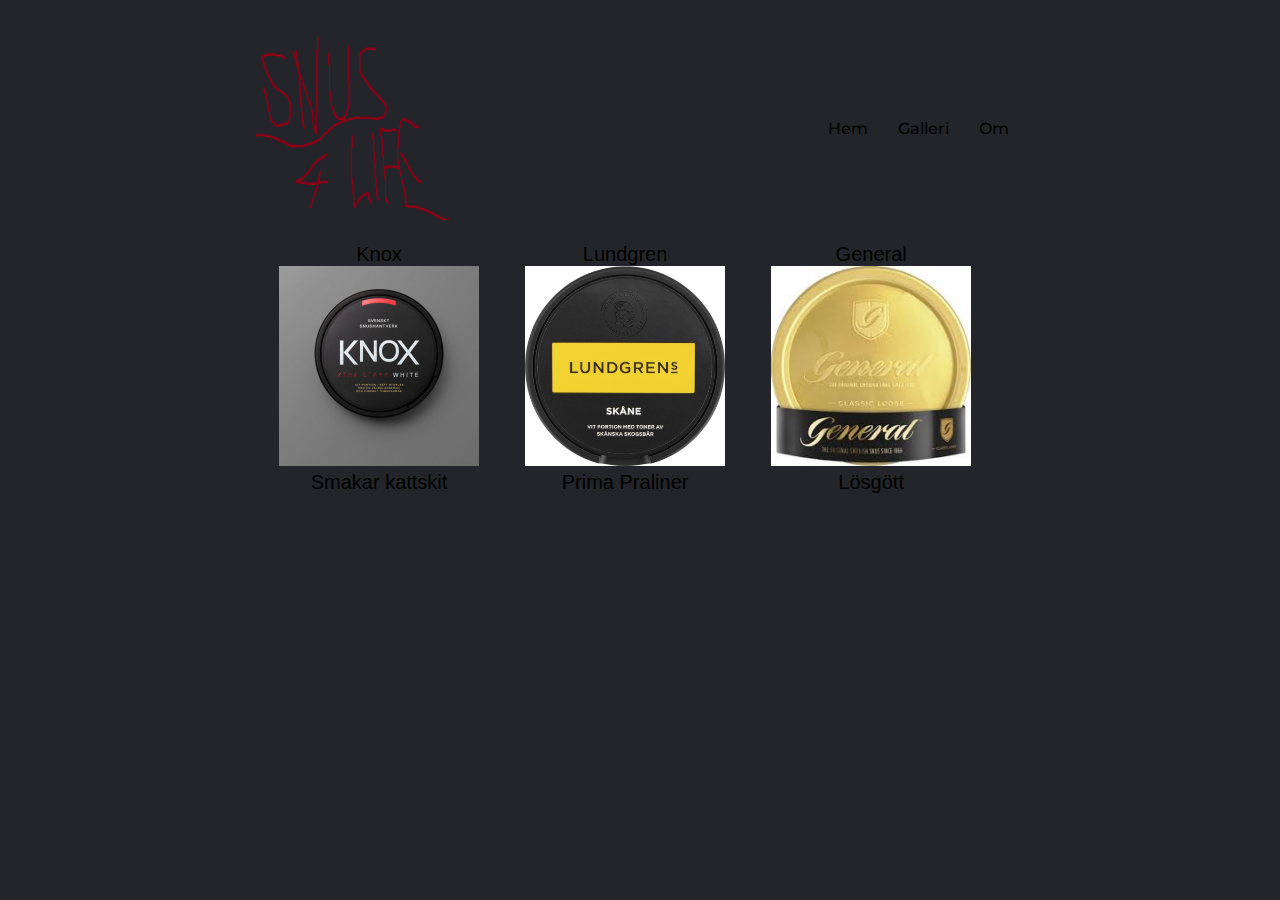
==== SnusForLife/galleri.html @ 82edf142 "Flyttade bilder till galleriet" ====
<!DOCTYPE html>
<html lang="en">
<head>
    <meta charset="UTF-8">
    <meta name="viewport" content="width=device-width, initial-scale=1.0">
    <title>Document</title>
    <link rel="stylesheet" href="style.css">
</head>
<body>
    <header>
        <img src="Bilder/Logo.png" width="200" height="200">
        <nav class="navbar">
            <ul>
                <li><a href="/SnusForLife/Om.html">Om</a></li>
                <li><a href="/SnusForLife/galleri.html">Galleri</a></li>
                <li><a href="/SnusForLife/index.html">Hem</a></li>
            </ul>
        </nav>
    </header>
    <main>
        <div class="box">Knox <img src="Bilder/Knox.jpg" width="200" height="200"><br>Smakar kattskit</div>
        <div class="box">Lundgren <img src="Bilder/Lundgrens.jpg" width="200" height="200"><br>Prima Praliner</div>
        <div class="box">General<img src="Bilder/General.jpg" width="200" height="200"><br>Lösgött</div>
    </main>
</body>
</html>
---- SnusForLife/style.css ----
@import url('https://fonts.googleapis.com/css2?family=Montserrat:wght@500&display=swap');

header{
    background-color: #24252A;
    display: flex;
    justify-content: space-between;
    align-items: center;
}

p{
    color:rgb(255, 255, 255);
    
}

body{
    background-color: #24252A;
    margin: 20px 20%;
    font-family: sans-serif;
}

.box{
    float: left;
    width: 200px;
    height: 200px;
    font-size: 20px;
    text-align: center;
    padding: 3%;
}

h1{
    color: rgb(18, 10, 73);
    font-family: "Montserrat", "sans-serif";
}

h2{
    color:rgb(164, 134, 35);
    font-family: "Montserrat", "sans-serif";
    font-weight: 500;
    font-size: 16px;
    font-style: italic;
}

h3{
    color:rgb(235, 117, 28)
}

.navbar ul{
    list-style-type: none;
}


.navbar li a{
    transition: all 0.3s ease 0s;
    font-weight: 500;
    text-decoration: none;
    color: #000;
    text-decoration: none;
    padding: 15px;
}

.navbar li a:hover{
    color:#3e348a;
}

.navbar li{
    float: right;
    font-family: "Montserrat", "sans-serif";
}
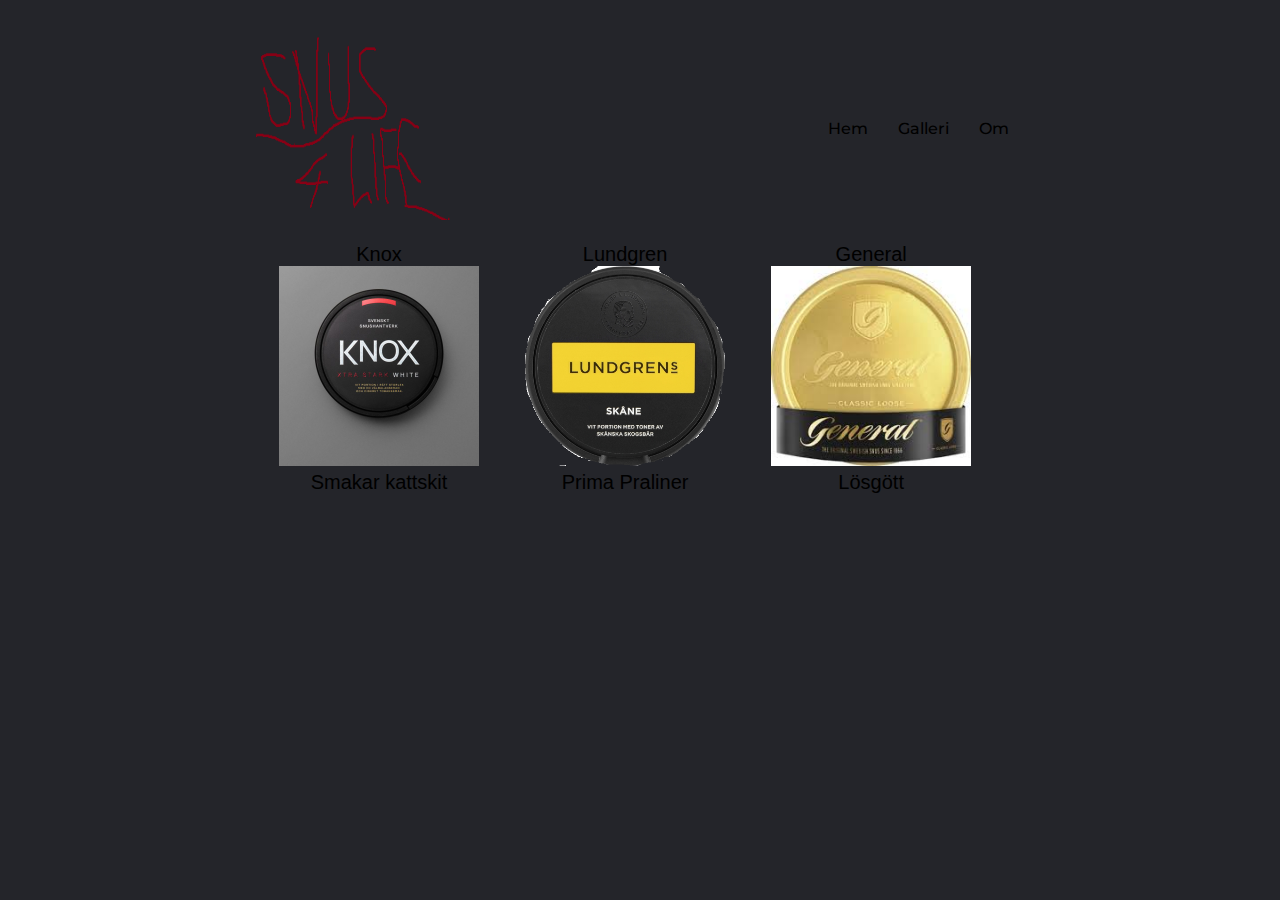
==== commit e4397326: "snyggat till min lundgrens" ====
--- a/SnusForLife/galleri.html
+++ b/SnusForLife/galleri.html
@@ -19,7 +19,7 @@
     </header>
     <main>
         <div class="box">Knox <img src="Bilder/Knox.jpg" width="200" height="200"><br>Smakar kattskit</div>
-        <div class="box">Lundgren <img src="Bilder/Lundgrens.jpg" width="200" height="200"><br>Prima Praliner</div>
+        <div class="box">Lundgren <img src="Bilder/Lundgrens.png" width="200" height="200"><br>Prima Praliner</div>
         <div class="box">General<img src="Bilder/General.jpg" width="200" height="200"><br>Lösgött</div>
     </main>
 </body>
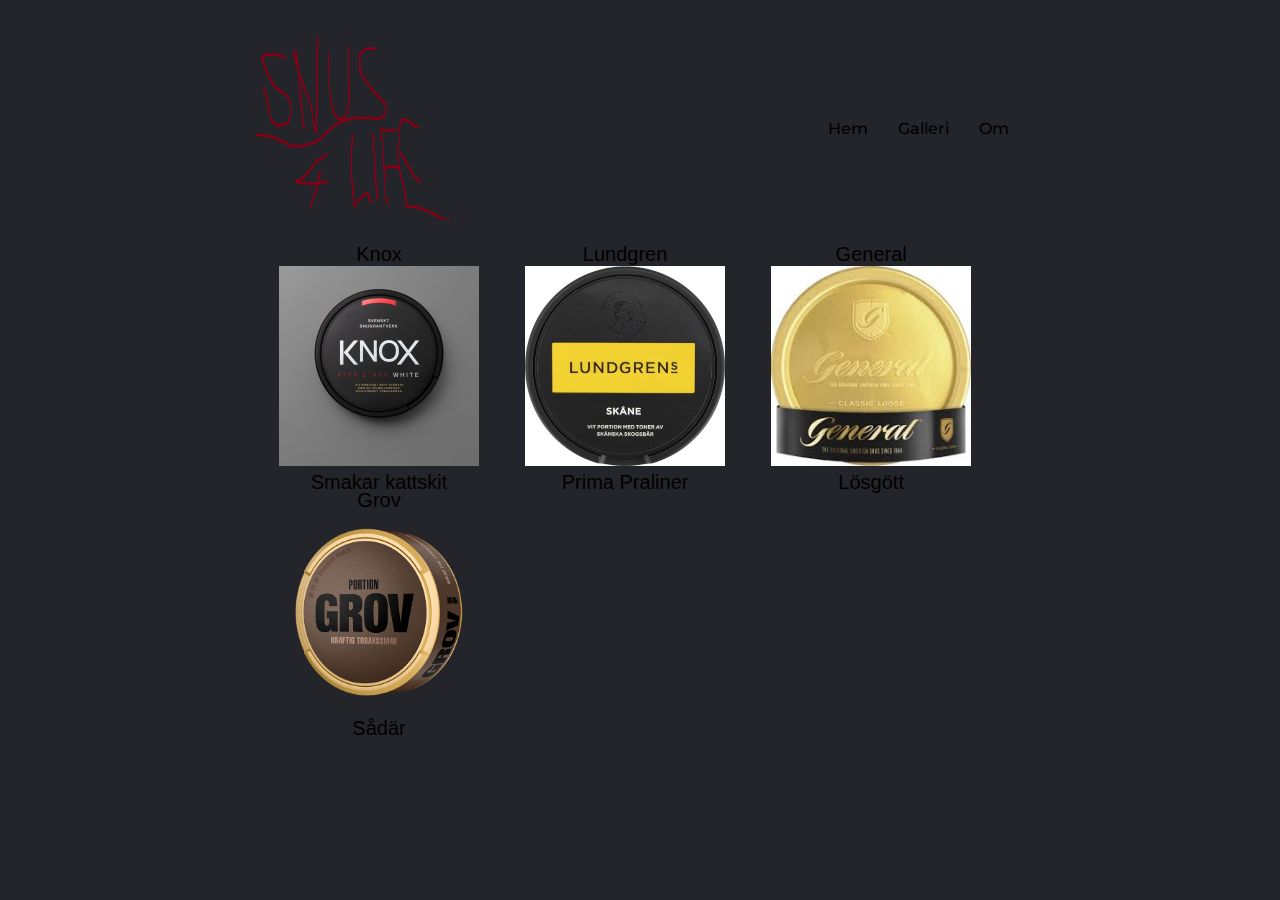
==== commit 74631be0: "la till en snus" ====
--- a/SnusForLife/galleri.html
+++ b/SnusForLife/galleri.html
@@ -19,8 +19,9 @@
     </header>
     <main>
         <div class="box">Knox <img src="Bilder/Knox.jpg" width="200" height="200"><br>Smakar kattskit</div>
-        <div class="box">Lundgren <img src="Bilder/Lundgrens.png" width="200" height="200"><br>Prima Praliner</div>
+        <div class="box">Lundgren <img src="Bilder/Lundgrens.jpg" width="200" height="200"><br>Prima Praliner</div>
         <div class="box">General<img src="Bilder/General.jpg" width="200" height="200"><br>Lösgött</div>
+        <div class="box">Grov<img src="Bilder/grov-portionssnus.png" width="200" height="200"><br>Sådär</div>
     </main>
 </body>
 </html>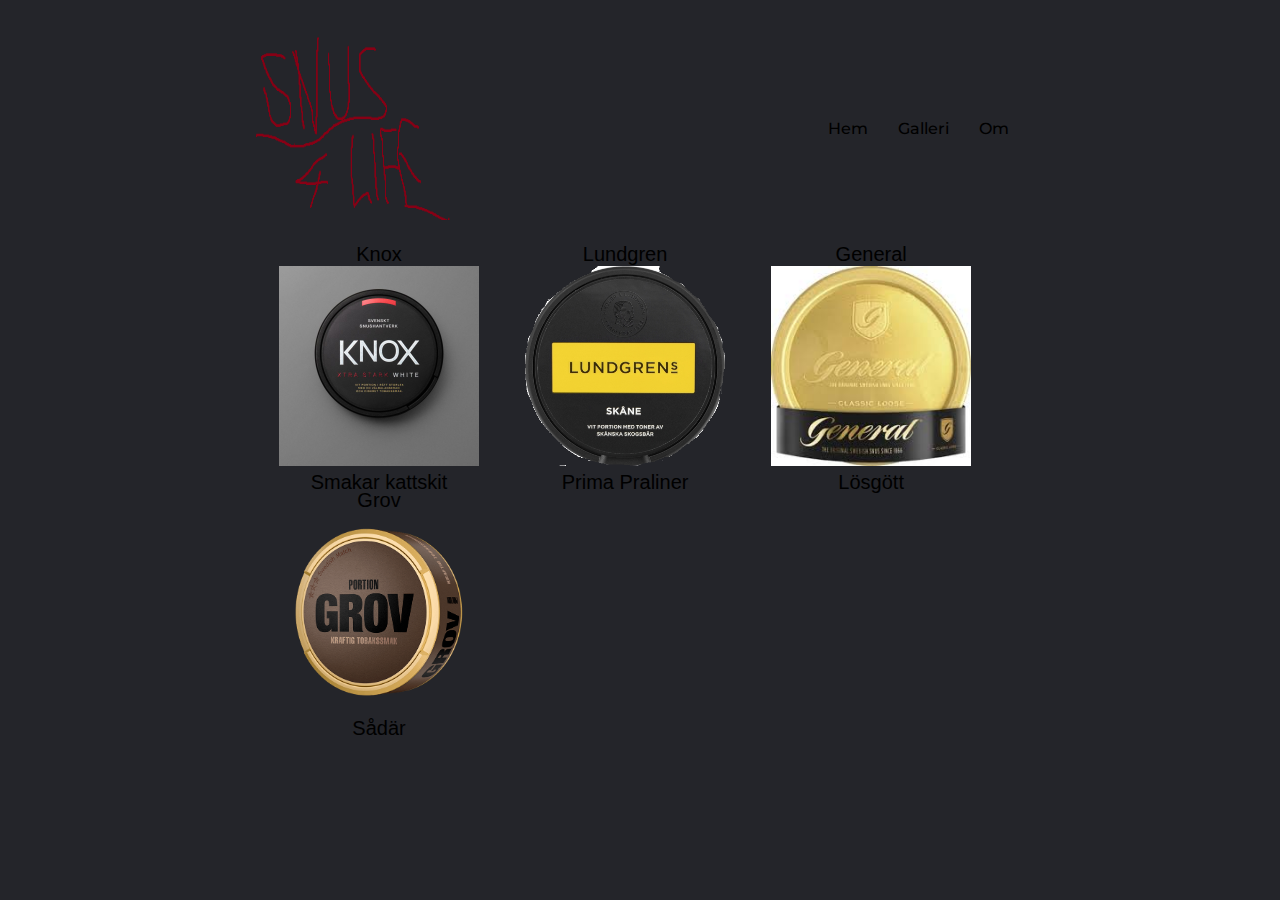
==== commit 802d41cd: "Merge branch 'johan'" ====
--- a/SnusForLife/galleri.html
+++ b/SnusForLife/galleri.html
@@ -19,7 +19,7 @@
     </header>
     <main>
         <div class="box">Knox <img src="Bilder/Knox.jpg" width="200" height="200"><br>Smakar kattskit</div>
-        <div class="box">Lundgren <img src="Bilder/Lundgrens.jpg" width="200" height="200"><br>Prima Praliner</div>
+        <div class="box">Lundgren <img src="Bilder/Lundgrens.png" width="200" height="200"><br>Prima Praliner</div>
         <div class="box">General<img src="Bilder/General.jpg" width="200" height="200"><br>Lösgött</div>
         <div class="box">Grov<img src="Bilder/grov-portionssnus.png" width="200" height="200"><br>Sådär</div>
     </main>
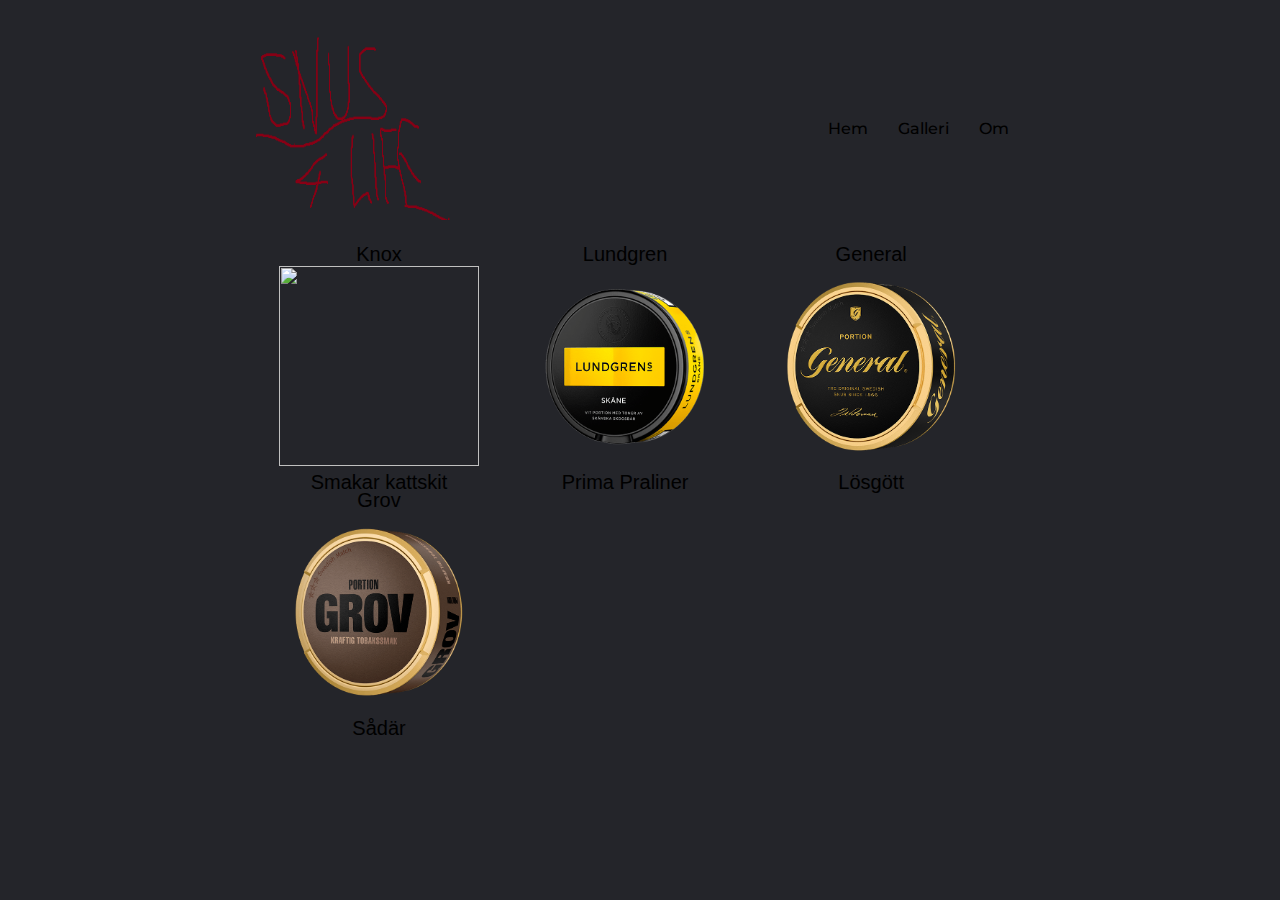
==== commit 30383264: "la in nya bilder" ====
--- a/SnusForLife/galleri.html
+++ b/SnusForLife/galleri.html
@@ -18,9 +18,9 @@
         </nav>
     </header>
     <main>
-        <div class="box">Knox <img src="Bilder/Knox.jpg" width="200" height="200"><br>Smakar kattskit</div>
-        <div class="box">Lundgren <img src="Bilder/Lundgrens.png" width="200" height="200"><br>Prima Praliner</div>
-        <div class="box">General<img src="Bilder/General.jpg" width="200" height="200"><br>Lösgött</div>
+        <div class="box">Knox <img src="Bilder/Knox.webp" width="200" height="200"><br>Smakar kattskit</div>
+        <div class="box">Lundgren <img src="Bilder/lundgren.webp" width="200" height="200"><br>Prima Praliner</div>
+        <div class="box">General<img src="Bilder/general.webp" width="200" height="200"><br>Lösgött</div>
         <div class="box">Grov<img src="Bilder/grov-portionssnus.png" width="200" height="200"><br>Sådär</div>
     </main>
 </body>
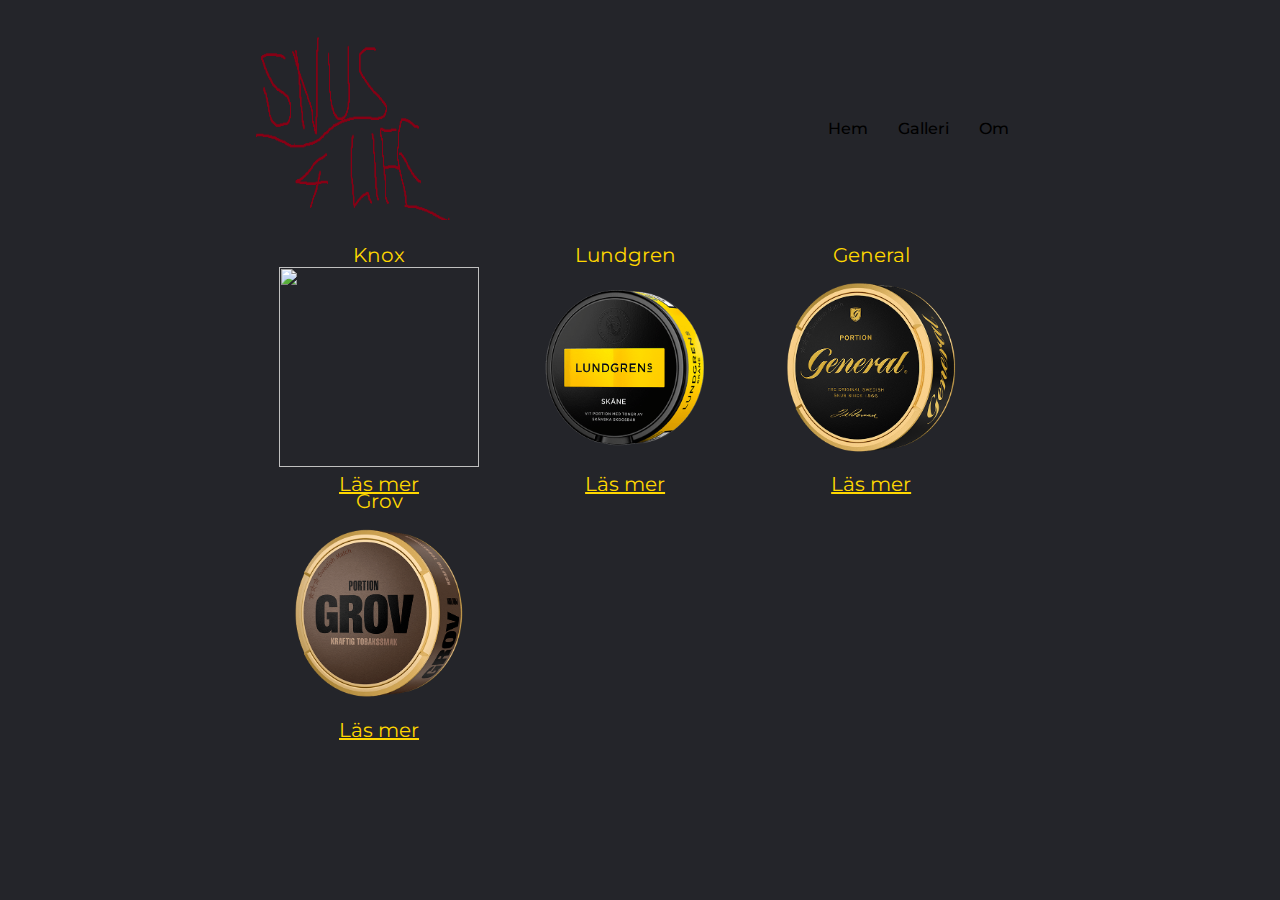
==== commit 99a24171: "La till lite skit" ====
--- a/SnusForLife/galleri.html
+++ b/SnusForLife/galleri.html
@@ -3,7 +3,7 @@
 <head>
     <meta charset="UTF-8">
     <meta name="viewport" content="width=device-width, initial-scale=1.0">
-    <title>Document</title>
+    <title>Galleri</title>
     <link rel="stylesheet" href="style.css">
 </head>
 <body>
@@ -18,10 +18,10 @@
         </nav>
     </header>
     <main>
-        <div class="box">Knox <img src="Bilder/Knox.webp" width="200" height="200"><br>Smakar kattskit</div>
-        <div class="box">Lundgren <img src="Bilder/lundgren.webp" width="200" height="200"><br>Prima Praliner</div>
-        <div class="box">General<img src="Bilder/general.webp" width="200" height="200"><br>Lösgött</div>
-        <div class="box">Grov<img src="Bilder/grov-portionssnus.png" width="200" height="200"><br>Sådär</div>
+        <div class="box">Knox <img src="Bilder/Knox.webp" width="200" height="200"><br><a href="knox.html">Läs mer</a></div>
+        <div class="box">Lundgren <img src="Bilder/lundgren.webp" width="200" height="200"><br><a href="lundgren.html">Läs mer</a></div>
+        <div class="box">General<img src="Bilder/general.webp" width="200" height="200"><br><a href="general.html">Läs mer</a></div>
+        <div class="box">Grov<img src="Bilder/grov-portionssnus.png" width="200" height="200"><br><a href="grov.html">Läs mer</a></div>
     </main>
 </body>
 </html>--- a/SnusForLife/style.css
+++ b/SnusForLife/style.css
@@ -25,6 +25,11 @@
     font-size: 20px;
     text-align: center;
     padding: 3%;
+    font-family: "Montserrat", "sans-serif";
+    color: gold;
+}
+.box a{
+    color: gold;
 }
 
 h1{
@@ -65,4 +70,10 @@
 .navbar li{
     float: right;
     font-family: "Montserrat", "sans-serif";
+}
+
+.titel{
+    color: gold;
+    font-size: 20px;
+    font-family: "Montserrat", "sans-serif";
 }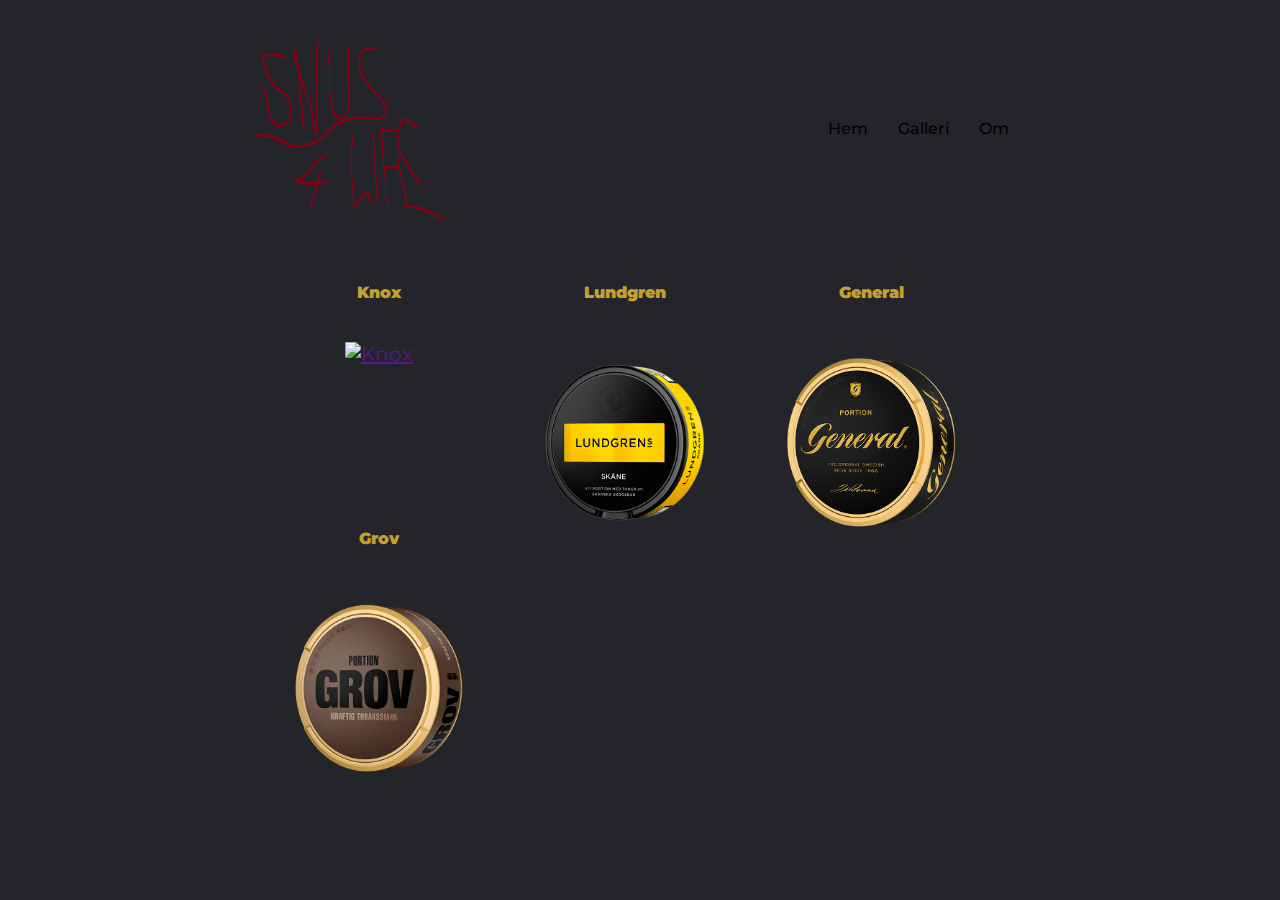
==== commit 7355bdad: "animationerXD" ====
--- a/SnusForLife/galleri.html
+++ b/SnusForLife/galleri.html
@@ -8,7 +8,7 @@
 </head>
 <body>
     <header>
-        <img src="Bilder/Logo.png" width="200" height="200">
+        <img src="Bilder/Logo.png" alt="logo" width="200" height="200">
         <nav class="navbar">
             <ul>
                 <li><a href="/SnusForLife/Om.html">Om</a></li>
@@ -18,10 +18,34 @@
         </nav>
     </header>
     <main>
-        <div class="box">Knox <img src="Bilder/Knox.webp" width="200" height="200"><br><a href="knox.html">Läs mer</a></div>
-        <div class="box">Lundgren <img src="Bilder/lundgren.webp" width="200" height="200"><br><a href="lundgren.html">Läs mer</a></div>
-        <div class="box">General<img src="Bilder/general.webp" width="200" height="200"><br><a href="general.html">Läs mer</a></div>
-        <div class="box">Grov<img src="Bilder/grov-portionssnus.png" width="200" height="200"><br><a href="grov.html">Läs mer</a></div>
+        <div class="box knox" data-content="Knox snus, en produkt lanserad av Skruf 2006, erbjuder ett snussortiment i olika format och styrkor. Från smakvariationer som Knox Original Portion och Knox White Portion, som kombinerar en tobaksbas med toner av citrus och bergamott, till Karaktär-serien, exempelvis Blue White, med smakprofiler baserade på naturelement, erbjuder snusmärket något för flera smakpreferenser.">
+            <h2>Knox</h2>
+            <a href class="fade-link"><img src="Bilder/Knox.webp" alt="Knox" width="200" height="200"></a>
+            <div class="fade-content" id="fade-content"></div>
+        </div>
+        
+        <div class="box lundgren" data-content="Lundgren är en respekterad aktör på snusmarknaden, känt för sina noggrant utvalda tobakssorter och unika smakprofiler. Med rötter i svensk snustradition har Lundgren utvecklat en rad olika varianter för att tillgodose olika snusares preferenser. Från klassiska portionssnus till innovativa smakkombinationer, erbjuder Lundgren en distinkt upplevelse för snusentusiaster.">
+            <h2>Lundgren</h2>
+            <a href class="fade-link"><img src="Bilder/lundgren.webp" alt="Lundgren" width="200" height="200"></a>
+            <div class="fade-content" id="fade-content"></div>
+        </div>
+        
+        <div class="box general" data-content="General är en av de mest ikoniska och långlivade snusmärkena i Sverige. Med en historia som sträcker sig tillbaka över ett sekel, representerar General den svenska snustraditionens djupa rötter. Känd för sitt klassiska Original Portion-snus, erbjuder General också andra varianter som White Portion och Lös, alla med den karaktäristiska smaken av bergamott och kryddor.">
+            <h2>General</h2>
+            <a href class="fade-link"><img src="Bilder/general.webp" alt="General" width="200" height="200"></a>
+            <div class="fade-content" id="fade-content"></div>
+        </div>
+        
+        <div class="box grov" data-content="Grov är synonymt med robust och traditionellt snus. Tillverkat av finaste tobak och med en tydlig tonvikt på traditionella smaker, är Grov en favorit bland dem som uppskattar det rustika och fylliga i snusupplevelsen. Med olika format och styrkor strävar Grov efter att tillfredsställa olika snusares smakpreferenser.">
+            <h2>Grov</h2>
+            <a href class="fade-link"><img src="Bilder/grov-portionssnus.png" alt="Grov" width="200" height="200"></a>
+            <div class="fade-content" id="fade-content"></div>
+        </div>
+
+        <div class="fade-container" id="fade-container">
+            <div class="fade-content" id="fade-content"></div>
+        </div>
     </main>
 </body>
+<script src="script.js"></script>
 </html>--- a/SnusForLife/style.css
+++ b/SnusForLife/style.css
@@ -1,59 +1,37 @@
 @import url('https://fonts.googleapis.com/css2?family=Montserrat:wght@500&display=swap');
 
+*{
+    font-family: "Montserrat", "sans-serif";
+    background-color: #24252A;
+}
 header{
-    background-color: #24252A;
     display: flex;
     justify-content: space-between;
     align-items: center;
 }
-
 p{
     color:rgb(255, 255, 255);
     
 }
-
 body{
-    background-color: #24252A;
     margin: 20px 20%;
     font-family: sans-serif;
 }
-
-.box{
-    float: left;
-    width: 200px;
-    height: 200px;
-    font-size: 20px;
-    text-align: center;
-    padding: 3%;
-    font-family: "Montserrat", "sans-serif";
-    color: gold;
+h1{
+    color: rgb(2, 7, 26);
+    font-weight: 100;
 }
-.box a{
-    color: gold;
+h2{
+    color:rgb(196, 161, 46);
+    font-weight: 1000;
+    font-size: 16px;
 }
-
-h1{
-    color: rgb(18, 10, 73);
-    font-family: "Montserrat", "sans-serif";
-}
-
-h2{
-    color:rgb(164, 134, 35);
-    font-family: "Montserrat", "sans-serif";
-    font-weight: 500;
-    font-size: 16px;
-    font-style: italic;
-}
-
 h3{
     color:rgb(235, 117, 28)
 }
-
 .navbar ul{
     list-style-type: none;
 }
-
-
 .navbar li a{
     transition: all 0.3s ease 0s;
     font-weight: 500;
@@ -62,18 +40,55 @@
     text-decoration: none;
     padding: 15px;
 }
-
 .navbar li a:hover{
     color:#3e348a;
 }
-
 .navbar li{
     float: right;
-    font-family: "Montserrat", "sans-serif";
 }
-
-.titel{
+.fade-container {
+    position: fixed;
+    top: 0;
+    left: 0;
+    width: 100%;
+    height: 100%;
+    opacity: 0;
+    display: none;
+    justify-content: center;
+    align-items: center;
+    text-align: center;
+    transition: opacity 1s ease-in-out;
+    
+}
+.fade-content {
+    background-color: #030303;
+    padding: 0px;
+    border-radius: 50px;
+    opacity: 0;
+    transition: opacity 0.5s ease-in-out;
+    width: 800%;
+    max-width: 1000px;
+    text-align: center;
+}
+.box{
+    float: left;
+    width: 200px;
+    height: 200px;
+    font-size: 20px;
+    text-align: center;
+    padding: 3%;
     color: gold;
-    font-size: 20px;
-    font-family: "Montserrat", "sans-serif";
+}
+.box:hover img {
+    transform: scale(1.30);
+}
+.box h2{
+    margin: 40px;
+}
+.box img {
+    transition: transform 0.5s ease-in-out;
+    width: 100%;
+}
+hr{
+    color: azure;
 }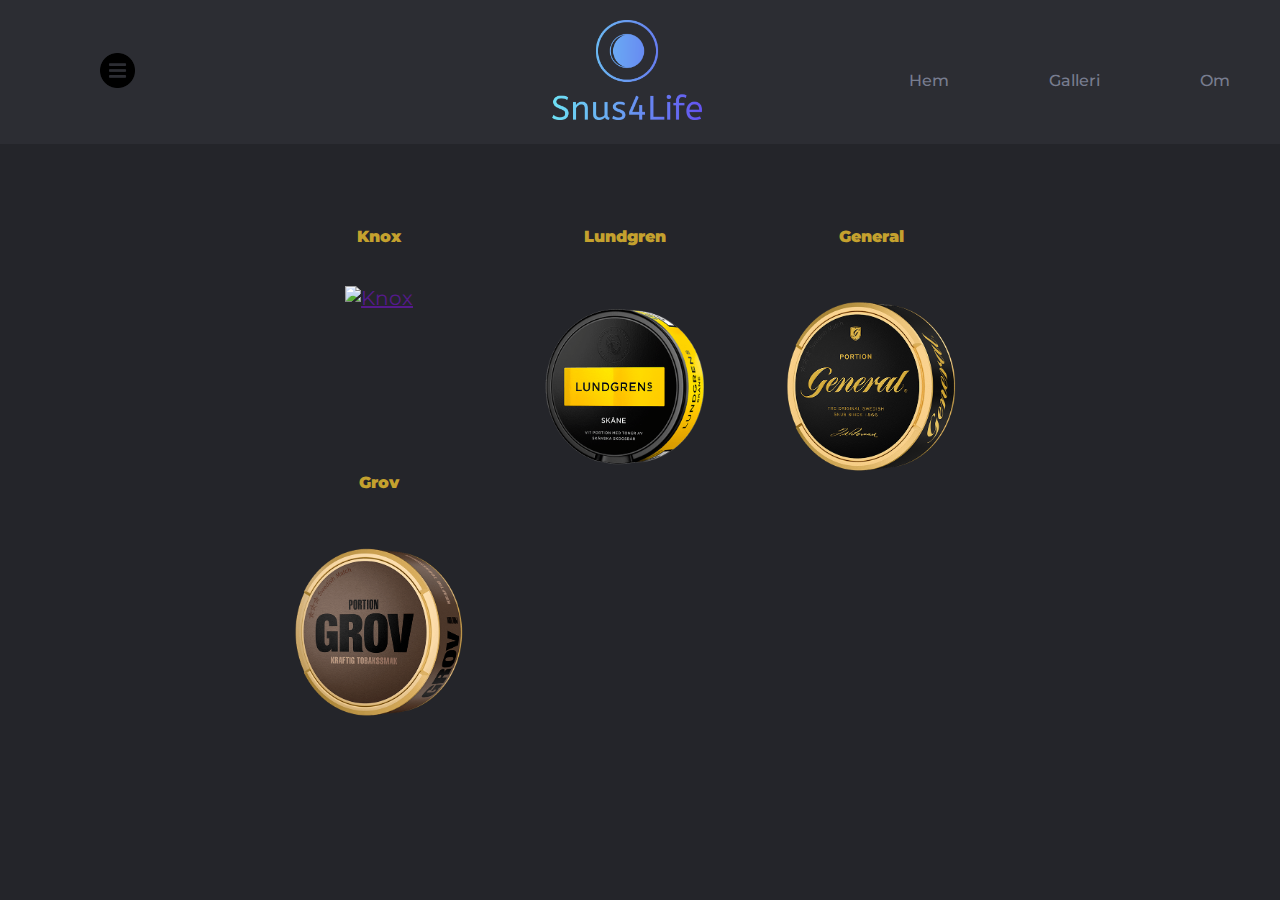
==== commit 23e2b13f: "trixat och donat" ====
--- a/SnusForLife/galleri.html
+++ b/SnusForLife/galleri.html
@@ -8,7 +8,12 @@
 </head>
 <body>
     <header>
-        <img src="Bilder/Logo.png" alt="logo" width="200" height="200">
+        <div class="menu">
+            <a href=""> <img src ="Bilder/menu.png" alt="menu"> </a>
+        </div>
+        <div class="logo">
+            <a href="index.html"> <img src ="Bilder/logg3.png" alt="logo"> </a>
+        </div>
         <nav class="navbar">
             <ul>
                 <li><a href="/SnusForLife/Om.html">Om</a></li>
--- a/SnusForLife/style.css
+++ b/SnusForLife/style.css
@@ -2,23 +2,47 @@
 
 *{
     font-family: "Montserrat", "sans-serif";
-    background-color: #24252A;
 }
+
 header{
     display: flex;
     justify-content: space-between;
     align-items: center;
+    background-color: #2c2d33;
 }
+
+.logo img{
+    width: 150px;
+    height: 100px;
+    margin: 20px;
+    display: center;
+    padding-left: 300px;
+}
+
+.menu img{
+    width: 35px;
+    height: 35px;
+    padding-left: 100px;
+}
+
 p{
     color:rgb(255, 255, 255);
     
 }
+
 body{
+    background-color: #24252A;
+    margin: 0;
+    padding: 0;
+}
+
+main{
     margin: 20px 20%;
-    font-family: sans-serif;
+    background-color: #24252A;
 }
+
 h1{
-    color: rgb(2, 7, 26);
+    color: rgb(116, 124, 158);
     font-weight: 100;
 }
 h2{
@@ -36,13 +60,14 @@
     transition: all 0.3s ease 0s;
     font-weight: 500;
     text-decoration: none;
-    color: #000;
+    color: #787d90;
     text-decoration: none;
-    padding: 15px;
+    margin: 50px;
 }
 .navbar li a:hover{
-    color:#3e348a;
+    color:#bbbeda;
 }
+
 .navbar li{
     float: right;
 }
@@ -58,10 +83,9 @@
     align-items: center;
     text-align: center;
     transition: opacity 1s ease-in-out;
-    
 }
 .fade-content {
-    background-color: #030303;
+    background-color: #00000000;
     padding: 0px;
     border-radius: 50px;
     opacity: 0;
@@ -77,7 +101,6 @@
     font-size: 20px;
     text-align: center;
     padding: 3%;
-    color: gold;
 }
 .box:hover img {
     transform: scale(1.30);
